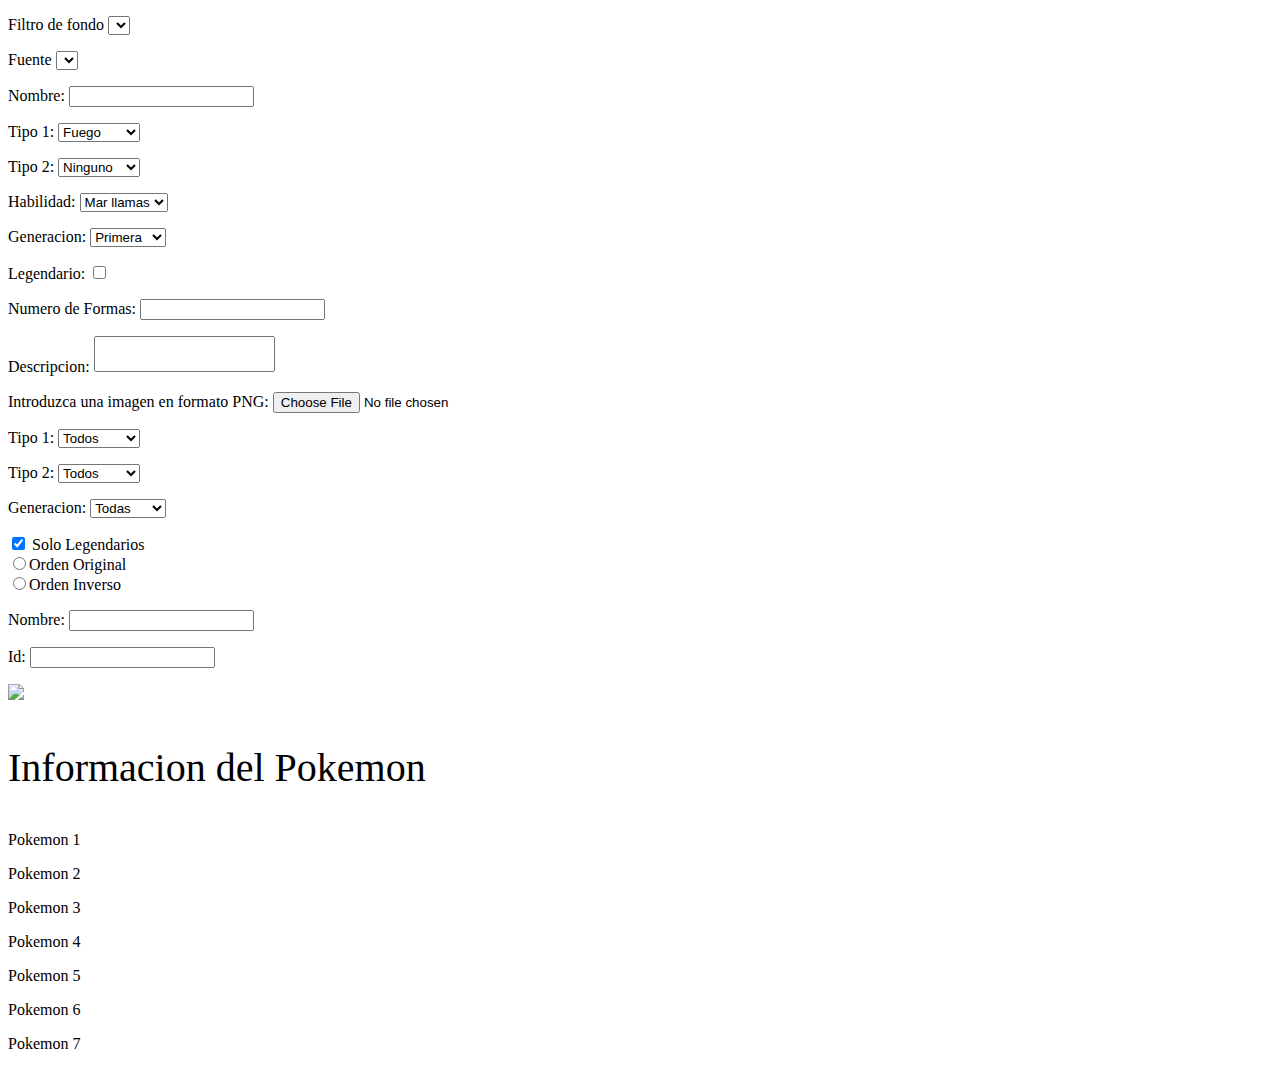
==== src/main/resources/static/index.html @ 57243c91 "Modularización del código, se deja interfaz como padre de todo donde se implementan las funciones ge" ====
<!DOCTYPE html>
<html>

<head>
    <title>Pokedex-gestion</title>
    <script src="https://ajax.googleapis.com/ajax/libs/jquery/3.3.1/jquery.min.js"></script>
    <script src='http://ajax.googleapis.com/ajax/libs/jqueryui/1.8.5/jquery-ui.min.js'></script>
    <link rel="stylesheet" type="text/css" href="css/index.css">
    <meta charset="utf-8"/>
</head>

<body>
    <div class="pokedexFondo">
        <div class="fondo">
            <div class="configuracion">
                <p>Filtro de fondo
                    <select class="filtroFondo">
                    </select>
                </p>
                <p>
                    Fuente
                    <select class="famFuente">
                    </select>
                </p>
            </div>
            <div class="barraDivisoria"></div>
            <div class="engadirPokemon">
                <form>
                    <p>Nombre: <input class="nombreAdd" type="text"></p>
                    <p>Tipo 1:
                        <select class="tipo1Add">
                            <option value="fire">Fuego</option>
                            <option value="water">Agua</option>
                            <option value="grass">Planta</option>
                            <option value="electric">Electrico</option>
                            <option value="psychic">Psiquico</option>
                            <option value="fighting">Lucha</option>
                            <option value="ghost">Fantasma</option>
                            <option value="ground">Tierrra</option>
                            <option value="poison">Veneno</option>
                            <option value="rock">Roca</option>
                            <option value="flying">Volador</option>
                            <option value="bug">Bicho</option>
                            <option value="dragon">Dragon</option>
                            <option value="ice">Hielo</option>
                            <option value="normal">Normal</option>
                            <option value="dark">Siniestro</option>
                            <option value="steel">Acero</option>
                            <option value="fairy">Hada</option>
                        </select>
                    </p>
                    <p>Tipo 2:
                        <select class="tipo2Add">
                            <option value="">Ninguno</option>
                            <option value="fire">Fuego</option>
                            <option value="water">Agua</option>
                            <option value="plant">Planta</option>
                            <option value="electric">Electrico</option>
                            <option value="psychic">Psiquico</option>
                            <option value="fighting">Lucha</option>
                            <option value="ghost">Fantasma</option>
                            <option value="ground">Tierrra</option>
                            <option value="poison">Veneno</option>
                            <option value="rock">Roca</option>
                            <option value="flying">Volador</option>
                            <option value="bug">Bicho</option>
                            <option value="dragon">Dragon</option>
                            <option value="ice">Hielo</option>
                            <option value="normal">Normal</option>
                            <option value="dark">Siniestro</option>
                            <option value="steel">Acero</option>
                            <option value="flying">Hada</option>
                        </select>
                    </p>
                    <p>Habilidad: 
                            <select class="habilidad">
                                <option value="llama">Mar llamas</option>
                                <option value="robustez">Robustez</option>
                            </select>
                    </p>
                    <p>Generacion:
                            <select class="genAdd">
                                    <option value=1>Primera</option>
                                    <option value=2>Segunda</option>
                                    <option value=3>Tercera</option>
                                    <option value=4>Cuarta</option>
                                    <option value=5>Quinta</option>
                                    <option value=6>Sexta</option>
                                    <option value=7>Septima</option>
                            </select>
                    </p>
                    <p>Legendario: 
                            <input class="legendarioAdd" type="checkbox" value=false>
                    </p>
                    <p>Numero de Formas: <input class="numberFormsAdd" type="number"></p>
                    <p>Descripcion: 
                        <textarea class="descripcionAdd" style="resize:none;"></textarea>
                    </p>
                    <p>Introduzca una imagen en formato PNG: 
                        <input type="file" accept="image/*">
                    </p>
                    <div class="buttonConfirmar"></div>
                </form>
            </div>
            <div class="filtros">
                <form>
                        <p>Tipo 1:
                                <select id="t1" class="tipo1Search">
                                            <option value="">Todos</option>
                                            <option value="fire">Fuego</option>
                                            <option value="water">Agua</option>
                                            <option value="grass">Planta</option>
                                            <option value="electric">Electrico</option>
                                            <option value="psychic">Psiquico</option>
                                            <option value="fighting">Lucha</option>
                                            <option value="ghost">Fantasma</option>
                                            <option value="ground">Tierrra</option>
                                            <option value="poison">Veneno</option>
                                            <option value="rock">Roca</option>
                                            <option value="flying">Volador</option>
                                            <option value="bug">Bicho</option>
                                            <option value="dragon">Dragon</option>
                                            <option value="ice">Hielo</option>
                                            <option value="normal">Normal</option>
                                            <option value="dark">Siniestro</option>
                                            <option value="steel">Acero</option>
                                            <option value="fairy">Hada</option>
                                </select>
                            </p>
                            <p>Tipo 2:
                                <select class="tipo2Search">
                                        <option value="">Todos</option>
                                        <option value="fire">Fuego</option>
                                        <option value="water">Agua</option>
                                        <option value="grass">Planta</option>
                                        <option value="electric">Electrico</option>
                                        <option value="psychic">Psiquico</option>
                                        <option value="fighting">Lucha</option>
                                        <option value="ghost">Fantasma</option>
                                        <option value="ground">Tierrra</option>
                                        <option value="poison">Veneno</option>
                                        <option value="rock">Roca</option>
                                        <option value="flying">Volador</option>
                                        <option value="bug">Bicho</option>
                                        <option value="dragon">Dragon</option>
                                        <option value="ice">Hielo</option>
                                        <option value="normal">Normal</option>
                                        <option value="dark">Siniestro</option>
                                        <option value="steel">Acero</option>
                                        <option value="fairy">Hada</option>
                                </select>
                            </p>
                            <p>Generacion:
                                    <select class="genDisplay">
                                            <option value=0>Todas</option>
                                            <option value=1>Primera</option>
                                            <option value=2>Segunda</option>
                                            <option value=3>Tercera</option>
                                            <option value=4>Cuarta</option>
                                            <option value=5>Quinta</option>
                                            <option value=6>Sexta</option>
                                            <option value=7>Septima</option>
                                    </select>
                                </p>
                            <input type="checkbox" class="checkBoxLegendaries", checked=false> Solo Legendarios<br>
                            <input type="radio" class="ordenAsc" name="orden" value="1">Orden Original<br>
                            <input type="radio" class="ordenDesc" name="orden" value="2">Orden Inverso<br>
                            <p>Nombre: <input class="nombreSearch" type="text"></p>
                            <p>Id: <input class="idSearch" type="number"></p>                        
                </form>
                <div class="buttonEngadir"></div>
                <div class="buttonReseteo"></div>
                <div class="buttonConfig"></div>
            </div>
            <div class="ventanaPokemon">
                <div class="imagenPokemon">
                    <img id="pokeImg" src="assets/pokemon_images/1.png" />
                </div>
                <div class="textoPokemon">
                        <p id="textoPk" style="font-size:40px; font-family:Times New Roman">Informacion del Pokemon</p>
                </div>
            </div>
            <div class="buttonUp"></div>
            <div class="buttonDown"></div>
            <div class="buttonLeft"></div>
            <div class="buttonRight"></div>
            <div class="buttonRightViewer"></div>
            <div class="buttonLeftViewer"></div>
            <div class="buttonBack"></div>
            <div class="buttonClose"></div>
            <div class="buttonChangeForm"></div>
            <div class="buttonDelete"></div>
            <div id="imgListado" class="p1"></div>
            <div class="txtListado">
                <p id="listaPk1">Pokemon 1</p>
            </div>
            <div id="imgListado" class="p2"></div>
            <div class="txtListado2">
                <p id="listaPk2">Pokemon 2</p>
            </div>
            <div id="imgListado" class="p3"></div>
            <div class="txtListado3">
                <p id="listaPk3">Pokemon 3</p>
            </div>
            <div id="imgListado" class="p4"></div>
            <div class="txtListado4">
                <p id="listaPk4">Pokemon 4</p>
            </div>
            <div id="imgListado" class="p5"></div>
            <div class="txtListado5">
                <p id="listaPk5">Pokemon 5</p>
            </div>
            <div id="imgListado" class="p6"></div>
            <div class="txtListado6">
                <p id="listaPk6">Pokemon 6</p>
            </div>
            <div id="imgListado" class="p7"></div>
            <div class="txtListado7">
                <p id="listaPk7">Pokemon 7</p>
            </div>
        </div>

        <div class="mitad1">
            <div class="botonInicio1"></div>
        </div>
        <div class="mitad2">
            <div class="botonInicio2"></div>
        </div>
    </div>
</body>

<script src="js/pokemon.js"></script>
<script src="js/interfaz.js"></script>
<script src="js/menuIntro.js"></script>
<script src="js/menuPrincipal.js"></script>
<script src="js/menuConfiguracion.js"></script>
<script src="js/menuInsertarPokemon.js"></script>
<script src="js/menuPokemon.js"></script>
<script src="js/baseDatos.js"></script>

</html>
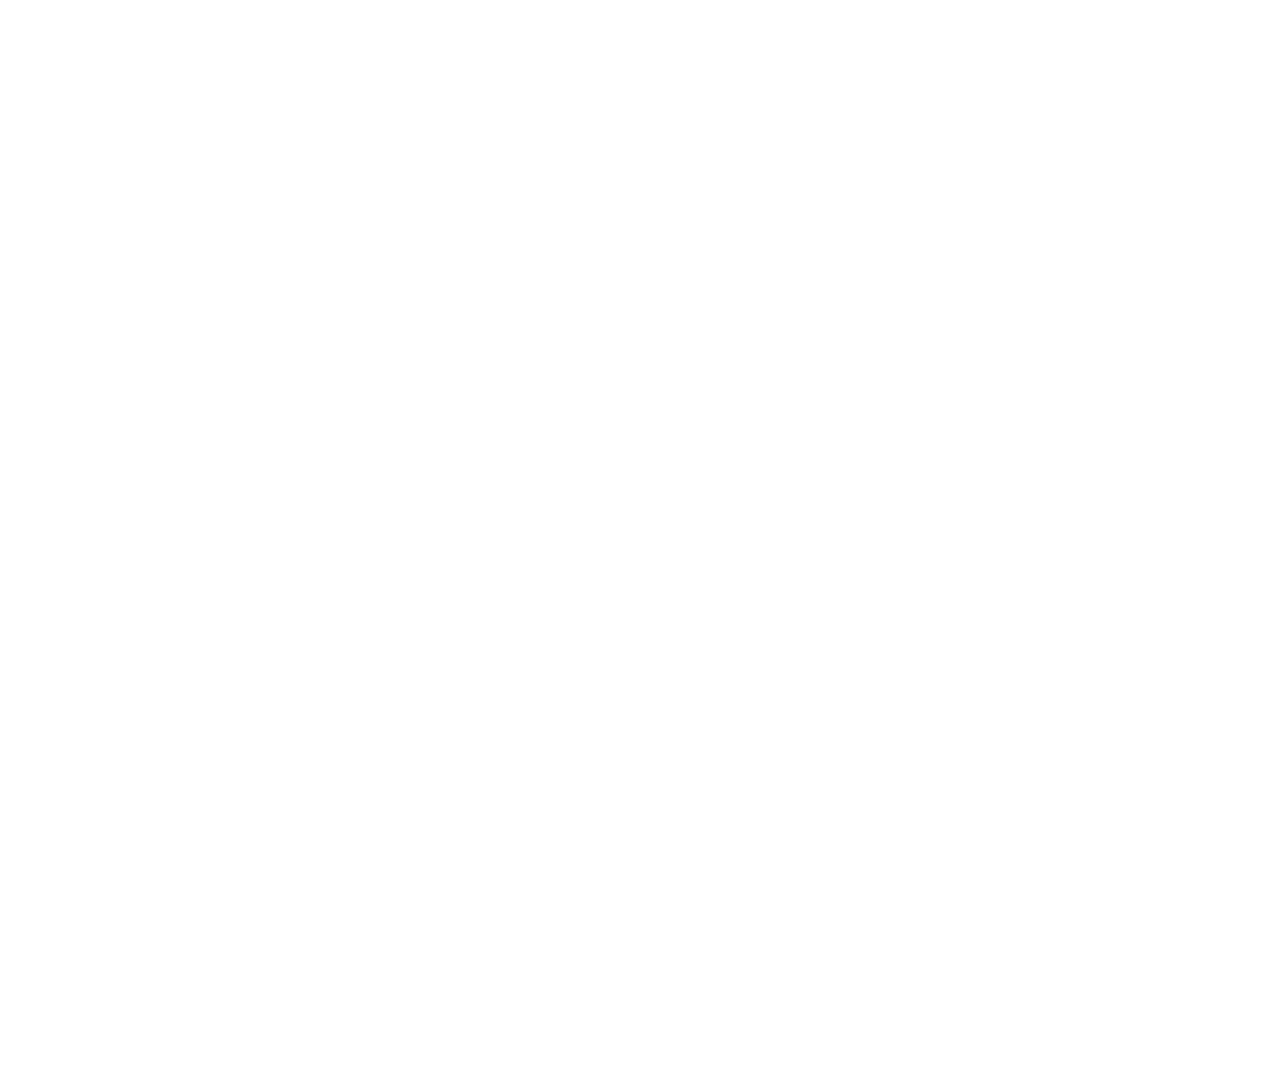
==== commit 3ae327f6: "Mas informacion del pokemon mostrada, la imagen y los elementos asociados a ella desplazados para qu" ====
--- a/src/main/resources/static/index.html
+++ b/src/main/resources/static/index.html
@@ -69,7 +69,7 @@
                             <option value="normal">Normal</option>
                             <option value="dark">Siniestro</option>
                             <option value="steel">Acero</option>
-                            <option value="flying">Hada</option>
+                            <option value="fairy">Hada</option>
                         </select>
                     </p>
                     <p>Habilidad: 
@@ -177,13 +177,30 @@
                     <img id="pokeImg" src="assets/pokemon_images/1.png" />
                 </div>
                 <div class="textoPokemon">
-                        <p id="textoPk" style="font-size:40px; font-family:Times New Roman">Informacion del Pokemon</p>
+                        <p id="nombrePk" style="font-size:40px; font-family:Times New Roman">Informacion del Pokemon</p>
+                        <p id="japanPk" style="font-size:40px; font-family:Times New Roman">Informacion del Pokemon</p>
+                        <p id="classPk" style="font-size:40px; font-family:Times New Roman">Informacion del Pokemon</p>
+                        <p id="type1Pk" style="font-size:40px; font-family:Times New Roman">Informacion del Pokemon</p>
+                        <p id="type2Pk" style="font-size:40px; font-family:Times New Roman">Informacion del Pokemon</p>
                 </div>
             </div>
+            <div class="informacionExtra">
+                <p id="infoExtra" style="font-size:40px; font-family:Times New Roman">Informacion del Pokemon</p>
+                <p id="abilitiesPk" style="font-size:40px; font-family:Times New Roman">Informacion del Pokemon</p>
+                <p id="hpPk" style="font-size:40px; font-family:Times New Roman">Informacion del Pokemon</p>
+                <p id="attackPk" style="font-size:40px; font-family:Times New Roman">Informacion del Pokemon</p>
+                <p id="defensePk" style="font-size:40px; font-family:Times New Roman">Informacion del Pokemon</p>
+                <p id="spAtPk" style="font-size:40px; font-family:Times New Roman">Informacion del Pokemon</p>
+                <p id="spDefPk" style="font-size:40px; font-family:Times New Roman">Informacion del Pokemon</p>
+                <p id="speedPk" style="font-size:40px; font-family:Times New Roman">Informacion del Pokemon</p>
+            </div>
+            
             <div class="buttonUp"></div>
             <div class="buttonDown"></div>
             <div class="buttonLeft"></div>
             <div class="buttonRight"></div>
+            <div class="buttonFirst"></div>
+            <div class="buttonLast"></div>
             <div class="buttonRightViewer"></div>
             <div class="buttonLeftViewer"></div>
             <div class="buttonBack"></div>
@@ -230,12 +247,13 @@
 </body>
 
 <script src="js/pokemon.js"></script>
+<script src="js/baseDatos.js"></script>
 <script src="js/interfaz.js"></script>
 <script src="js/menuIntro.js"></script>
 <script src="js/menuPrincipal.js"></script>
 <script src="js/menuConfiguracion.js"></script>
 <script src="js/menuInsertarPokemon.js"></script>
 <script src="js/menuPokemon.js"></script>
-<script src="js/baseDatos.js"></script>
+
 
 </html>--- a/src/main/resources/static/css/index.css
+++ b/src/main/resources/static/css/index.css
@@ -0,0 +1,632 @@
+body {
+    width: 100%;
+    margin: auto;
+    min-width: 600px;
+    max-width: 2000px
+}
+
+.pokedexFondo {
+    display: grid;
+    width: 1920px;
+    height: 1080px;
+    background-repeat: no-repeat;
+    background-size: cover;
+}
+
+.mitad1 {
+    background-image: url("../assets/PokedexL.png");
+    grid-row-start: 1;
+    grid-row-end:3;
+    grid-column-start:1;
+    grid-column-end:1;
+    width: 960px;
+    height: 1080px;
+    background-repeat: no-repeat;
+    background-size: cover;
+    position: relative;
+}
+
+.mitad2 {
+    background-image: url("../assets/PokedexR.png");
+    grid-row-start: 1;
+    grid-row-end:3;
+    grid-column-start:3;
+    grid-column-end:3;
+    width: 960px;
+    height: 1080px;
+    background-repeat: no-repeat;
+    background-size: cover;
+    position: relative;
+
+}
+
+.fondo{
+    background-image: url("../assets/Pantallapokedex.png");
+    display:none;
+    grid-row-start: 1;
+    grid-row-end:3;
+    grid-column-start:2;
+    grid-column-end:2;
+    width: 1920px;
+    height: 1080px;
+    background-position: top left;
+    background-repeat: no-repeat;
+    background-size: cover;
+    position: absolute;
+}
+
+.buttonRight{
+    background-image: url("../assets/botonDerecha.png");
+    display: none;
+    width: 60px;
+    height: 60px;
+    background-repeat: no-repeat;
+    background-size: auto;
+    position: absolute;
+    top: 980px;
+    left: 400px;
+    background-position: top left;
+}
+
+.buttonLeft{
+    background-image: url("../assets/botonIzquierda.png");
+    display: none;
+    width: 60px;
+    height: 60px;
+    background-repeat: no-repeat;
+    background-size: auto;
+    position: absolute;
+    top: 980px;
+    left: 300px;
+    background-position: top left;
+    flex:1;
+}
+
+.buttonLast{
+    background-image: url("../assets/botonAbajoMagenta.png");
+    display: none;
+    width: 60px;
+    height: 60px;
+    background-repeat: no-repeat;
+    background-size: cover;
+    position: absolute;
+    top: 980px;
+    left: 500px;
+    background-position: top left;
+}
+
+.buttonFirst{
+    background-image: url("../assets/botonArribaMagenta.png");
+    display: none;
+    width: 60px;
+    height: 60px;
+    background-repeat: no-repeat;
+    background-size: cover;
+    position: absolute;
+    top: 980px;
+    left: 200px;
+    background-position: top left;
+    flex:1;
+}
+
+.buttonUp{
+    background-image: url("../assets/botonArriba.png");
+    display: none;
+    width: 60px;
+    height: 60px;
+    background-repeat: no-repeat;
+    background-size: auto;
+    position: absolute;
+    top: 370px;
+    left: 800px;
+    background-position: top left;
+}
+
+.buttonDown{
+    background-image: url("../assets/botonAbajo.png");
+    display: none;
+    width: 60px;
+    height: 60px;
+    background-repeat: no-repeat;
+    background-size: auto;
+    position: absolute;
+    top: 460px;
+    left: 800px;
+    background-position: top left;
+}
+
+.barraDivisoria {
+    background-image: url("../assets/barraDivisoria.png");
+    display: none;
+    width: 9px;
+    height: 955px;
+    background-repeat: no-repeat;
+    background-size: auto;
+    position: absolute;
+    top: 50px;
+    left: 1000px;
+    background-position: top left;
+}
+.configuracion{
+    display:none;
+    font-size: 30px;
+    background-repeat: no-repeat;
+    background-size: auto;
+    position: relative;
+    top: 100px;
+    left: 100px;
+    background-position: top left;
+}
+
+.engadirPokemon{
+    display:none;
+    font-size: 30px;
+    background-repeat: no-repeat;
+    background-size: auto;
+    position: relative;
+    top: 100px;
+    left: 100px;
+    background-position: top left;
+}
+
+.filtros{
+    display:none;
+    font-size: 40px;
+    background-repeat: no-repeat;
+    background-size: auto;
+    position: absolute;
+    top: 120px;
+    left: 1200px;
+    background-position: top left;
+}
+
+.filtros select{
+    font-size: 40px;
+}
+
+.buttonEngadir{
+    background-image: url("../assets/botonAnadirPokemon.png");
+    display: none;
+    width: 279px;
+    height: 111px;
+    background-repeat: no-repeat;
+    background-size: auto;
+    position: relative;
+    top: 0px;
+    left: 0px;
+    background-position: top left;
+    flex:1;
+}
+
+.buttonReseteo{
+    background-image: url("../assets/botonResetearFiltros.png");
+    display: none;
+    width: 279px;
+    height: 111px;
+    background-repeat: no-repeat;
+    background-size: auto;
+    position: relative;
+    top: -111px;
+    left: 290px;
+    background-position: top left;
+    flex:1;
+}
+
+.buttonRightViewer{
+    background-image: url("../assets/botonDerecha.png");
+    display: none;
+    width: 60px;
+    height: 60px;
+    background-repeat: no-repeat;
+    background-size: auto;
+    position: absolute;
+    top: 195px;
+    left: 650px;
+    background-position: top left;
+}
+
+.buttonLeftViewer{
+    background-image: url("../assets/botonIzquierda.png");
+    display: none;
+    width: 60px;
+    height: 60px;
+    background-repeat: no-repeat;
+    background-size: auto;
+    position: absolute;
+    top: 195px;
+    left: 270px;
+    background-position: top left;
+    flex:1;
+}
+
+.buttonBack{
+    background-image: url("../assets/BotonBack1.png");
+    display: none;
+    width: 60px;
+    height: 60px;
+    background-repeat: no-repeat;
+    background-size: auto;
+    position: absolute;
+    top: 20px;
+    left: 9px;
+    background-position: top left;
+    flex:1;
+}
+
+.buttonClose{
+    background-image: url("../assets/botonCerrar.png");
+    display: none;
+    width: 60px;
+    height: 60px;
+    background-repeat: no-repeat;
+    background-size: auto;
+    position: absolute;
+    top: 20px;
+    left: 1847px;
+    background-position: top left;
+    flex:1;
+}
+
+.buttonDelete{
+    background-image: url("../assets/botonCerrar.png");
+    display: none;
+    width: 60px;
+    height: 60px;
+    background-repeat: no-repeat;
+    background-size: auto;
+    position: absolute;
+    top: 318px;
+    left: 567px;
+    background-position: top left;
+    flex:1;
+}
+
+.buttonConfirmar{
+    background-image: url("../assets/botonConfirmar.png");
+    display: none;
+    width: 233px;
+    height: 67px;
+    background-repeat: no-repeat;
+    background-size: auto;
+    position: relative;
+    top: 0px;
+    left: 0px;
+    background-position: top left;
+    flex:1;
+}
+
+.buttonConfig{
+    background-image: url("../assets/botonConfiguracion.png");
+    display: none;
+    width: 77px;
+    height: 77px;
+    background-repeat: no-repeat;
+    background-size: auto;
+    position: relative;
+    top: -55px;
+    left: 620px;
+    background-position: top left;
+    flex:1;
+}
+
+.buttonChangeForm{
+    background-image: url("../assets/botonCambioForma.png");
+    display: none;
+    width: 60px;
+    height: 60px;
+    background-repeat: no-repeat;
+    background-size: auto;
+    position: absolute;
+    top: 28px;
+    left: 450px;
+    background-position: top left;
+    flex:1;
+}
+
+ #imgListado.p1{
+    background-image: url("../assets/listadoPokemon.png");
+    display: none;
+    width: 731px;
+    height: 60px;
+    background-repeat: no-repeat;
+    background-size: auto;
+    position: relative;
+    top: 50px;
+    left: 30px;
+    background-position: top left;
+    flex: 1;
+}
+
+.txtListado {
+    position: absolute;
+    top: 45px;
+    left: 50px;
+    font-family: Arial;
+    font-size: 20px;
+    color: black;
+    padding-left: 20px;
+    padding-right: 20px;
+}
+
+#imgListado.p2 {
+    background-image: url("../assets/listadoPokemon.png");
+    display: none;
+    width: 731px;
+    height: 60px;
+    background-repeat: no-repeat;
+    background-size: auto;
+    position: relative;
+    top: 130px;
+    left: 30px;
+    background-position: top left;
+    flex: 1;
+}
+
+.txtListado2 {
+    position: absolute;
+    top: 185px;
+    left: 50px;
+    font-family: Arial;
+    font-size: 20px;
+    color: black;
+    padding-left: 20px;
+    padding-right: 20px;
+}
+
+#imgListado.p3{
+    background-image: url("../assets/listadoPokemon.png");
+    display: none;
+    width: 731px;
+    height: 60px;
+    background-repeat: no-repeat;
+    background-size: auto;
+    position: relative;
+    top: 210px;
+    left: 30px;
+    background-position: top left;
+    flex: 1;
+}
+
+.txtListado3 {
+    position: absolute;
+    top: 325px;
+    left: 50px;
+    font-family: Arial;
+    font-size: 20px;
+    color: black;
+    padding-left: 20px;
+    padding-right: 20px;
+}
+
+#imgListado.p4 {
+    background-image: url("../assets/listadoPokemon.png");
+    display: none;
+    width: 731px;
+    height: 60px;
+    background-repeat: no-repeat;
+    background-size: auto;
+    position: relative;
+    top: 290px;
+    left: 30px;
+    background-position: top left;
+    flex: 1;
+}
+
+.txtListado4 {
+    position: absolute;
+    top: 465px;
+    left: 50px;
+    font-family: Arial;
+    font-size: 20px;
+    color: black;
+    padding-left: 20px;
+    padding-right: 20px;
+}
+
+#imgListado.p5 {
+    background-image: url("../assets/listadoPokemon.png");
+    display: none;
+    width: 731px;
+    height: 60px;
+    background-repeat: no-repeat;
+    background-size: auto;
+    position: relative;
+    top: 370px;
+    left: 30px;
+    background-position: top left;
+    flex: 1;
+}
+
+.txtListado5 {
+    position: absolute;
+    top: 605px;
+    left: 50px;
+    font-family: Arial;
+    font-size: 20px;
+    color: black;
+    padding-left: 20px;
+    padding-right: 20px;
+}
+
+#imgListado.p6 {
+    background-image: url("../assets/listadoPokemon.png");
+    display: none;
+    width: 731px;
+    height: 60px;
+    background-repeat: no-repeat;
+    background-size: auto;
+    position: relative;
+    top: 450px;
+    left: 30px;
+    background-position: top left;
+    flex: 1;
+}
+
+.txtListado6 {
+    position: absolute;
+    top: 745px;
+    left: 50px;
+    font-family: Arial;
+    font-size: 20px;
+    color: black;
+    padding-left: 20px;
+    padding-right: 20px;
+}
+
+#imgListado.p7{
+    background-image: url("../assets/listadoPokemon.png");
+    display: none;
+    width: 731px;
+    height: 60px;
+    background-repeat: no-repeat;
+    background-size: auto;
+    position: relative;
+    top: 530px;
+    left: 30px;
+    background-position: top left;
+    flex: 1;
+}
+
+.txtListado7 {
+    position: absolute;
+    top: 885px;
+    left: 50px;
+    font-family: Arial;
+    font-size: 20px;
+    color: black;
+    padding-left: 20px;
+    padding-right: 20px;
+}
+
+/*.textoListado{
+    display:none;
+    width: 715px;
+    height: 260px;
+    background-repeat: no-repeat;
+    background-size: auto;
+    position: relative;
+    top: 2px;
+    left: 2px;
+    background-position: top left;
+    flex: 1;
+}*/
+
+.ventanaPokemon {
+    background-image: url("../assets/marcoPokemonGr.png");
+    display: none;
+    width: 280px;
+    height: 280px;
+    background-repeat: no-repeat;
+    background-size: cover;
+    position: relative;
+    top: 100px;
+    left: 350px;
+    background-position: top left;
+}
+
+
+.imagenPokemon {
+    display: none;
+    width: 256px;
+    height: 256px;
+    background-repeat: no-repeat;
+    background-size: auto;
+    position: relative;
+    top: 10px;
+    left: 10px;
+    background-position: top left;
+    flex: 1;
+}
+
+.informacionExtra {
+    display: none;
+    width: 800px;
+    height: 280px;
+    background-repeat: no-repeat;
+    background-size: cover;
+    position: absolute;
+    top: 100px;
+    left: 1025px;
+    background-position: top left;
+}
+
+#infoExtra {
+    position: relative;
+    top: 0px;
+    left: 0px;
+    font-family: Arial;
+    font-size: 20px;
+    color: black;
+    padding-left: 20px;
+    padding-right: 20px;
+}
+#abilitiesPk {
+    position: relative;
+    top: 0px;
+    left: 0px;
+    font-family: Arial;
+    font-size: 20px;
+    color: black;
+    padding-left: 20px;
+    padding-right: 20px;
+}
+#hpPk {
+    position: relative;
+    top: 0px;
+    left: 0px;
+    font-family: Arial;
+    font-size: 20px;
+    color: black;
+    padding-left: 20px;
+    padding-right: 20px;
+}
+#attackPk {
+    position: relative;
+    top: 0px;
+    left: 0px;
+    font-family: Arial;
+    font-size: 20px;
+    color: black;
+    padding-left: 20px;
+    padding-right: 20px;
+}
+#defensePk {
+    position: relative;
+    top: 0px;
+    left: 0px;
+    font-family: Arial;
+    font-size: 20px;
+    color: black;
+    padding-left: 20px;
+    padding-right: 20px;
+}
+#spAtPk {
+    position: relative;
+    top: 0px;
+    left: 0px;
+    font-family: Arial;
+    font-size: 20px;
+    color: black;
+    padding-left: 20px;
+    padding-right: 20px;
+}
+#spDefPk {
+    position: relative;
+    top: 0px;
+    left: 0px;
+    font-family: Arial;
+    font-size: 20px;
+    color: black;
+    padding-left: 20px;
+    padding-right: 20px;
+}
+#speedPk {
+    position: relative;
+    top: 0px;
+    left: 0px;
+    font-family: Arial;
+    font-size: 20px;
+    color: black;
+    padding-left: 20px;
+    padding-right: 20px;
+}
